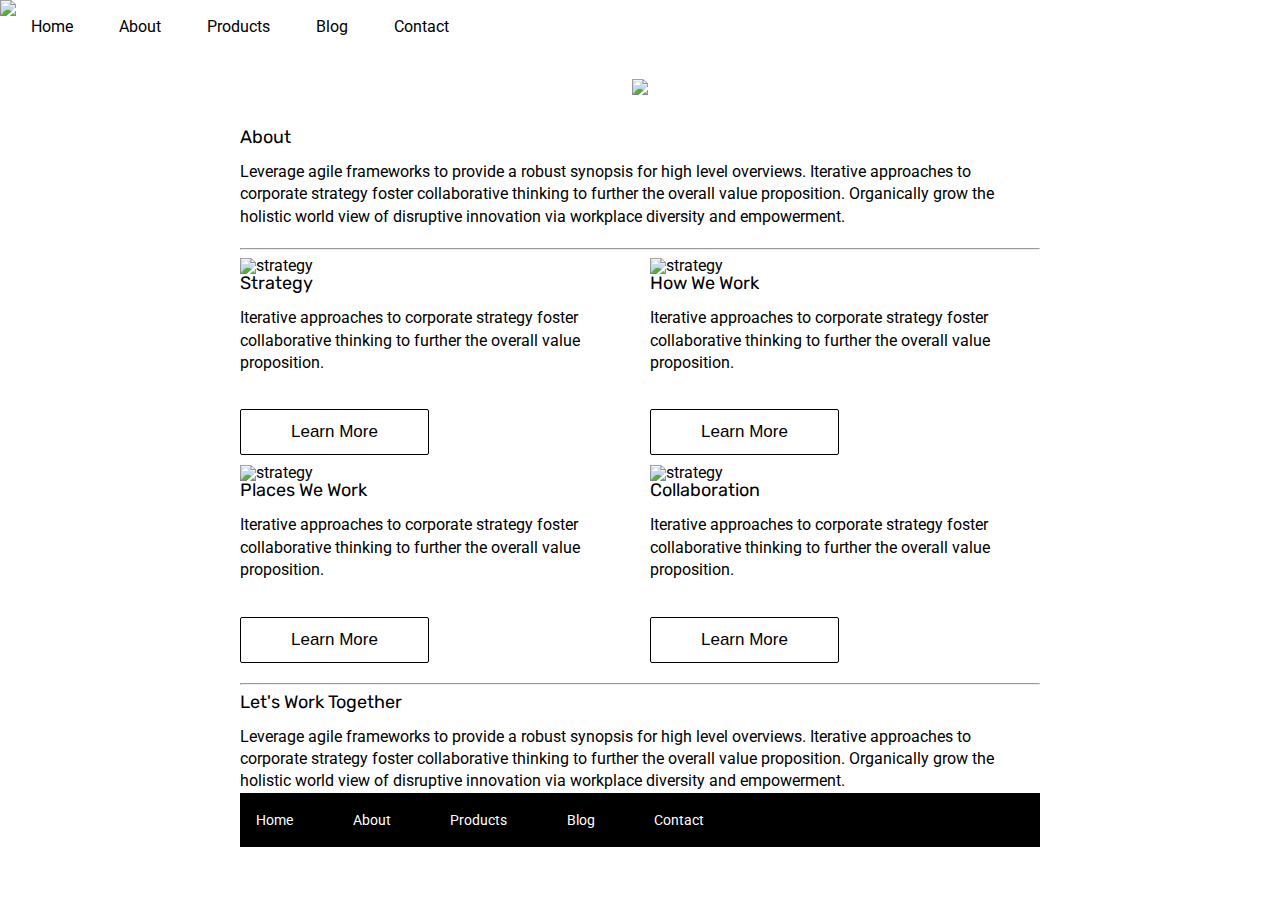
==== about.html @ 0d34369a "everything but nav" ====
<!doctype html>

<html lang="en">
<head>
  <meta charset="utf-8">

  <title>Sprint Challenge - About</title>

  <link href="https://fonts.googleapis.com/css?family=Roboto|Rubik" rel="stylesheet">
  <link rel="stylesheet" href="css/index.css">

</head>

<body>

  <nav class="navbar">
    <div class="lambdalogo">
        <img class="logolambda" src="img/lambda-black.png">
    </div>
    <div class="links">
        <ul class="navlist">
            <li><a href="index.html"> Home </a></li>
            <li><a href="about.html"> About</a></li>
            <li> <a href="product"> Products </a></li>
            <li><a href="blog"> Blog </a></li>
            <li><a href="contact"> Contact </a></li>
        </ul>
    </div>


<div class="toplogo">
    <img class="logo" src="img/jumbo-about.png">
</div>
</nav>



    <div class="container about-page">
     
    <h2> About </h2>

    <p>Leverage agile frameworks to provide a robust synopsis for high level overviews. Iterative approaches to corporate strategy foster collaborative thinking to further the overall value proposition. Organically grow the holistic world view of disruptive innovation via workplace diversity and empowerment.</p>
    <hr>

<div class="candyvan">
  <div class="strat">
    <img src="img/about-plan.png" alt="strategy">
    
   <h2> Strategy </h2>
    
   <p> Iterative approaches to corporate strategy foster collaborative thinking to further the overall value proposition.</p>

   <button class="blackbutton"> Learn More </button>

  </div>

<div class="howwework">
    <img src="img/about-working.png" alt="strategy">
    
   <h2> How We Work </h2>
    
   <p> Iterative approaches to corporate strategy foster collaborative thinking to further the overall value proposition. </p>

   <button class="blackbutton"> Learn More </button>

</div>

<div class="placeswework">
    <img src="img/about-office.png" alt="strategy">
    
   <h2> Places We Work </h2>

   <p> Iterative approaches to corporate strategy foster collaborative thinking to further the overall value proposition.</p>

  <button class="blackbutton">  Learn More </button>

</div>

<div class="collab">
    <img src="img/about-meeting.png" alt="strategy">
    
   <h2> Collaboration </h2>
    
   <p> Iterative approaches to corporate strategy foster collaborative thinking to further the overall value proposition. </p>

  <button class="blackbutton">  Learn More </button>

</div>
</div>
<hr>
<div class="workwrapper">
<div class="worktogether">
   <h2> Let's Work Together </h2>

  <p>  Leverage agile frameworks to provide a robust synopsis for high level overviews. Iterative approaches to corporate strategy foster collaborative thinking to further the overall value proposition. Organically grow the holistic world view of disruptive innovation via workplace diversity and empowerment. </p>

  </div>


</div>
   
        
      <footer>
        <nav>
          <a href="index.html">Home</a>
          <a href="#">About</a>
          <a href="#">Products</a>
          <a href="#">Blog</a>
          <a href="#">Contact</a>
        </nav>
      </footer>
    </div><!-- container -->        
</body>
</html>
---- css/index.css ----
/* http://meyerweb.com/eric/tools/css/reset/ 
   v2.0 | 20110126
   License: none (public domain)
*/

html, body, div, span, applet, object, iframe,
h1, h2, h3, h4, h5, h6, p, blockquote, pre,
a, abbr, acronym, address, big, cite, code,
del, dfn, em, img, ins, kbd, q, s, samp,
small, strike, strong, sub, sup, tt, var,
b, u, i, center,
dl, dt, dd, ol, ul, li,
fieldset, form, label, legend,
table, caption, tbody, tfoot, thead, tr, th, td,
article, aside, canvas, details, embed, 
figure, figcaption, footer, header, hgroup, 
menu, nav, output, ruby, section, summary,
time, mark, audio, video {
	margin: 0;
	padding: 0;
	border: 0;
	font-size: 100%;
	font: inherit;
	vertical-align: baseline;
}
/* HTML5 display-role reset for older browsers */
article, aside, details, figcaption, figure, 
footer, header, hgroup, menu, , section {
	display: block;
}

.navlist li a {
	color: black;
	text-decoration: none;
	position: relative;

	padding: 10px 15px;
}



.links ul li {
	position: relative;
	float: left;
	padding-left: 1em;
}


    

nav .navbar {
	
	display: flex;
	justify-content: center;
	flex-direction: row-reverse;
	justify-content: space-between;
	
	
}
.toplogo{
    
    padding-top: 60px;
    text-align: center;
}

body {
	line-height: 1;
}
ol, ul {
	list-style: none;
}
blockquote, q {
	quotes: none;
}
blockquote:before, blockquote:after,
q:before, q:after {
	content: '';
	content: none;
}
table {
	border-collapse: collapse;
	border-spacing: 0;
}

* {
    box-sizing: border-box;
}

html, body {
    height: 100%;
    font-family: 'Roboto', sans-serif;
}

h1, h2, h3, h4, h5 {
    font-size: 18px;
    margin-bottom: 15px;
    font-family: 'Rubik', sans-serif;
}

p {
    line-height: 1.4;
}

.container {
    width: 800px;
    margin: 0 auto;
    padding-top: 30px;
}

.top-content {
    display: flex;
    flex-wrap: wrap;
    justify-content: space-evenly;
    margin-bottom: 20px;
    border-bottom: 1px dashed black;
}

.top-content .text-container {
    width: 48%;
    padding: 0 1%;
    padding-bottom: 20px;  
}

.middle-content {
    margin-bottom: 20px;
    border-bottom: 1px dashed black;
}

.middle-content h2 {
    padding: 0 2%;
    margin-bottom: 0;
}

.middle-content .boxes {
    display: flex;
    flex-wrap: wrap;
    justify-content: space-evenly;
}

.middle-content .boxes .box {
    width: 12.5%;
    height: 100px;
    background: black;
    margin: 20px 2.5%;
    color: white;
    display: flex;
    align-items: center;
    justify-content: center;
}
.box1{
    width: 12.5%;
    height: 100px;
    background:teal;
    margin: 20px 2.5%;
    color: white;
    display: flex;
    align-items: center;
    justify-content: center;

}
.box2{
    width: 12.5%;
    height: 100px;
    background: gold;
    margin: 20px 2.5%;
    color: white;
    display: flex;
    align-items: center;
    justify-content: center;
}
.box3{
    width: 12.5%;
    height: 100px;
    background: cadetblue;
    margin: 20px 2.5%;
    color: white;
    display: flex;
    align-items: center;
    justify-content: center;
}
.box4{
    width: 12.5%;
    height: 100px;
    background: coral;
    margin: 20px 2.5%;
    color: white;
    display: flex;
    align-items: center;
    justify-content: center;
}

.box5{
    width: 12.5%;
    height: 100px;
    background: crimson;
    margin: 20px 2.5%;
    color: white;
    display: flex;
    align-items: center;
    justify-content: center;
}

.box6{
    width: 12.5%;
    height: 100px;
    background: forestgreen;
    margin: 20px 2.5%;
    color: white;
    display: flex;
    align-items: center;
    justify-content: center;
}
.box7{
    width: 12.5%;
    height: 100px;
    background: darkorchid;
    margin: 20px 2.5%;
    color: white;
    display: flex;
    align-items: center;
    justify-content: center;
}

.box8{
    width: 12.5%;
    height: 100px;
    background: hotpink;
    margin: 20px 2.5%;
    color: white;
    display: flex;
    align-items: center;
    justify-content: center;
}
.box9{
    width: 12.5%;
    height: 100px;
    background: indigo;
    margin: 20px 2.5%;
    color: white;
    display: flex;
    align-items: center;
    justify-content: center;
}

.box10{
    width: 12.5%;
    height: 100px;
    background: dodgerblue;
    margin: 20px 2.5%;
    color: white;
    display: flex;
    align-items: center;
    justify-content: center;
}

.bottom-content {
    display: flex;
    margin: 0 2% 20px;
    justify-content: space-around;
}

.bottom-content .text-container {
    padding-right: 4%;
}

.bottom-content .text-container:last-child {
    padding-right: 0;
}

footer {
    width: 100%;
    background: black;
}

footer nav {
    width: 60%;
    display: flex;
    justify-content: space-between;
    align-items: center;
    padding: 20px 2%;
    font-size: 14px;
}

footer nav a {
    color: white;
    text-decoration: none;
}





.candyvan{
    display: grid;
	grid-template-columns: 50% 50%;

	grid-gap: 10px;
	justify-self: center;
	align-self: center;
    
}

hr{
    margin-top: 20px;
}

.blackbutton {

	display: flex;
	padding: 12px 50px;
	font-size: 17px;
	justify-content: center;
	background-color: white;
	color: black;
	border: 1px solid black;
	border-radius: 2px;
	margin-top: 35px;

}
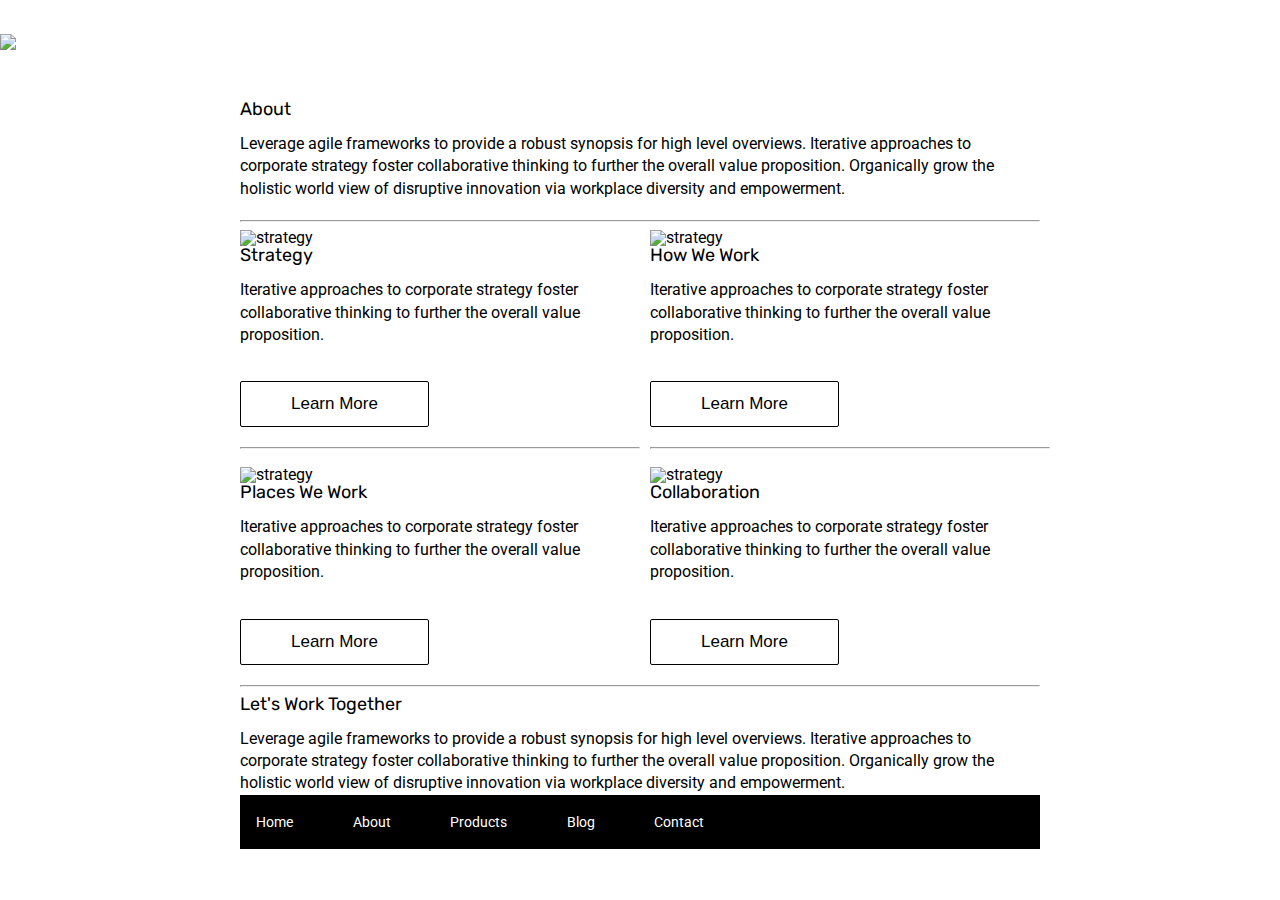
==== commit 7f99c253: "holy crap i fixed it" ====
--- a/about.html
+++ b/about.html
@@ -51,18 +51,18 @@
    <p> Iterative approaches to corporate strategy foster collaborative thinking to further the overall value proposition.</p>
 
    <button class="blackbutton"> Learn More </button>
-
+   <hr>
   </div>
 
 <div class="howwework">
     <img src="img/about-working.png" alt="strategy">
-    
+
    <h2> How We Work </h2>
     
    <p> Iterative approaches to corporate strategy foster collaborative thinking to further the overall value proposition. </p>
 
    <button class="blackbutton"> Learn More </button>
-
+   <hr>
 </div>
 
 <div class="placeswework">
--- a/css/index.css
+++ b/css/index.css
@@ -28,39 +28,65 @@
 footer, header, hgroup, menu, , section {
 	display: block;
 }
-
-.navlist li a {
-	color: black;
-	text-decoration: none;
-	position: relative;
-
-	padding: 10px 15px;
-}
-
-
-
-.links ul li {
-	position: relative;
-	float: left;
-	padding-left: 1em;
-}
-
-
-    
-
-nav .navbar {
+header{
+
+}
+
+.hugediv{
+    width:90%;
+      margin: 0 auto;
+  }
+  .navbar{
+    width:100%;
+    overflow:hidden;
+    height: 70px;
+    line-height: 70px;
+    padding-top: 10px;
+    color: black;
+    
+    
+  }
+  .logolam{
+    
+    float:left;
+    padding-left: 465px;
+  }
+  
+  
+  
+  .navmenu{
+    float: left;
+    padding-left: 20px;
+    
+  }   
+  .navmenu li{
+    float:left;
+    width: 120px;
+    height: 70px;
+    line-height:70px;
+    text-align:center;
+    list-style:none;
+    text-transform: capitalize;
+    color: black;
+    text-shadow: 1px 1px black;
+  }
+  
+  .navmenu li a{
+    display:block;
+  }
+      
 	
-	display: flex;
-	justify-content: center;
-	flex-direction: row-reverse;
-	justify-content: space-between;
-	
-	
 }
 .toplogo{
     
-    padding-top: 60px;
+    padding-top: 10px;
     text-align: center;
+}
+
+.logo{
+align-content: center;
+padding-left: 560px;
+padding-top: 10px;
 }
 
 body {
